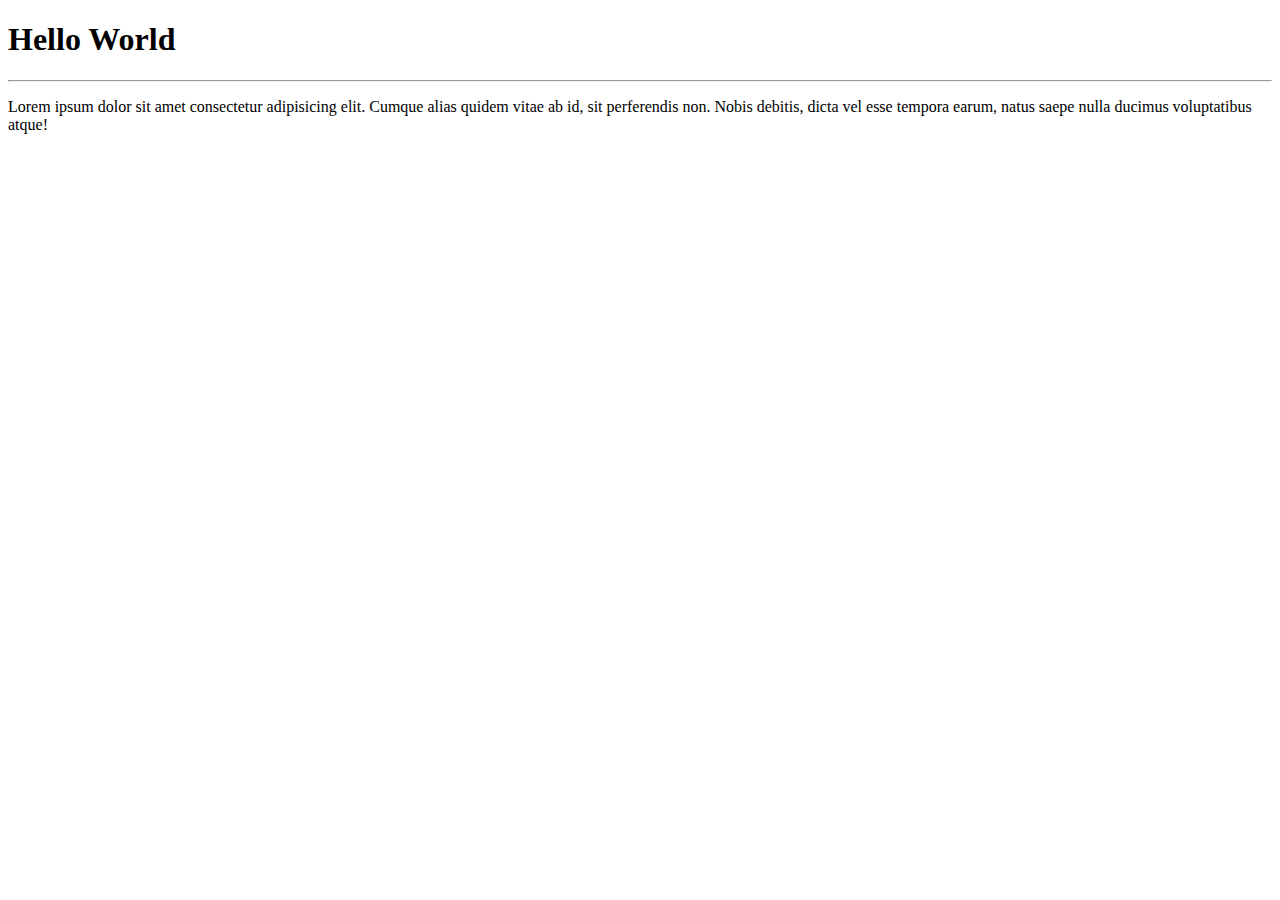
==== site-exemplo/index.html @ 7f01e72f "Create index.html" ====
<!DOCTYPE html>
<html lang="pt-br">
<head>
    <meta charset="UTF-8">
    <meta http-equiv="X-UA-Compatible" content="IE=edge">
    <meta name="viewport" content="width=device-width, initial-scale=1.0">
    <title>Meu primeiro site em repositório</title>
</head>
<body>
    <h1>Hello World</h1>
    <hr>
    <p>Lorem ipsum dolor sit amet consectetur adipisicing elit. Cumque alias quidem vitae ab id, sit perferendis non. Nobis debitis, dicta vel esse tempora earum, natus saepe nulla ducimus voluptatibus atque!</p>
</body>
</html>
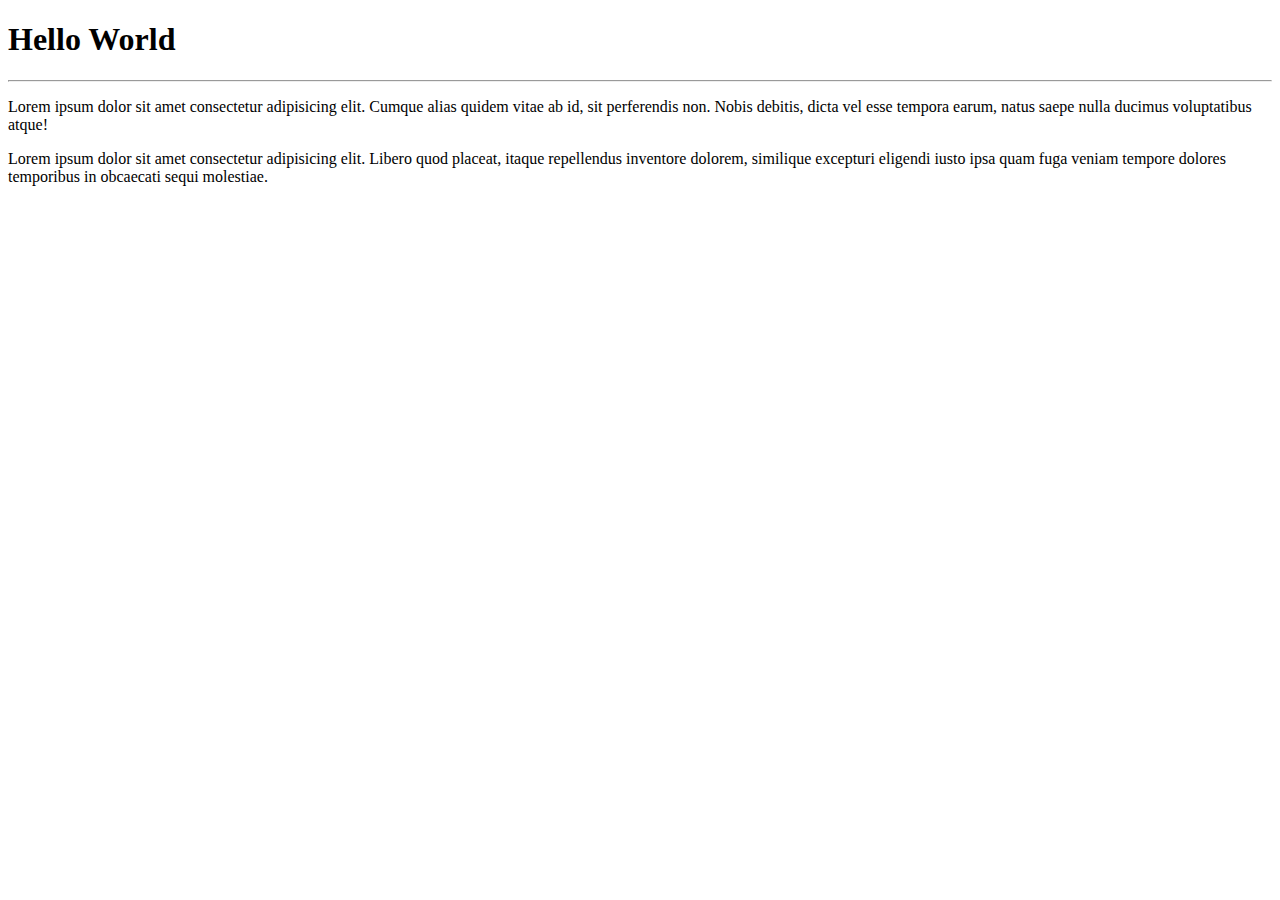
==== commit d23da63c: "Adicionei um parágrafo" ====
--- a/site-exemplo/index.html
+++ b/site-exemplo/index.html
@@ -10,5 +10,6 @@
     <h1>Hello World</h1>
     <hr>
     <p>Lorem ipsum dolor sit amet consectetur adipisicing elit. Cumque alias quidem vitae ab id, sit perferendis non. Nobis debitis, dicta vel esse tempora earum, natus saepe nulla ducimus voluptatibus atque!</p>
+    <p>Lorem ipsum dolor sit amet consectetur adipisicing elit. Libero quod placeat, itaque repellendus inventore dolorem, similique excepturi eligendi iusto ipsa quam fuga veniam tempore dolores temporibus in obcaecati sequi molestiae.</p>
 </body>
-</html>+</html>
